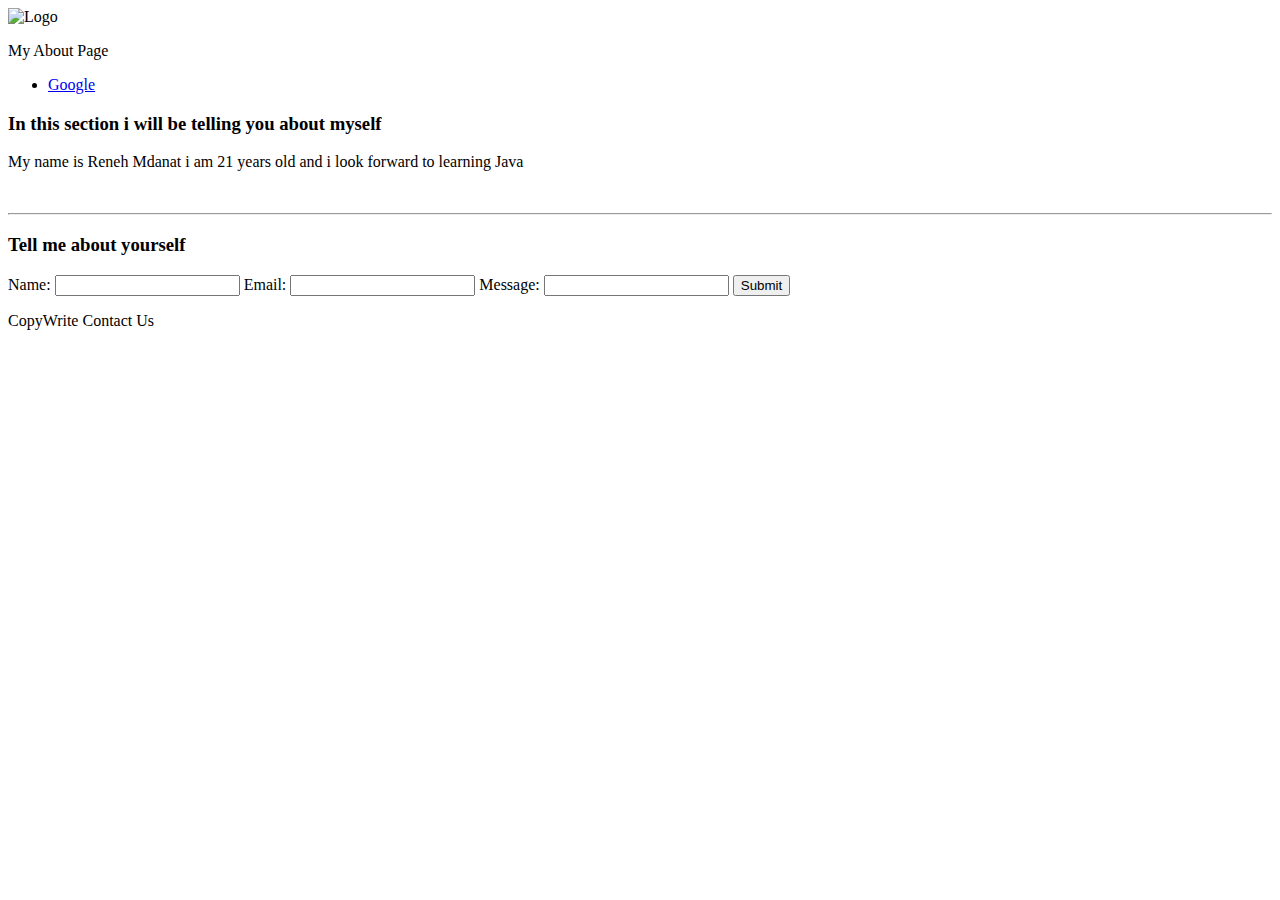
==== about.html @ 8988ac6b "todo-html" ====
<!DOCTYPE html>
<html>
    <head>
        <title> My TO-DO List </title>
    </head>
    <body>
        <header>
            <img src="https://th.bing.com/th/id/OIP.F4lisBvKNSMG5CIL-Y8qjQEsDh?pid=ImgDet&rs=1" alt="Logo" width="80px">
            <p> My About Page </p> 
            <nav>
                <ul><li><a href="https://www.google.com">Google </a></li></ul>

            </nav>
        </header>
        <main>
          <section>
            <h3> In this section i will be telling you about myself </h3>
            <p>My name is Reneh Mdanat i am 21 years old and i look forward to learning Java</p>
            <img >
          </section>
          <hr
          <section>
            <h3>Tell me about yourself</h3>
            <label for="name"> Name: <input type="text"></label>
            <label for="email"> Email: <input type="email"></label>
            <label for="message"> Message: <input type="text"></label>
            <button type="submit" > Submit</button>
          </section>

        </main>
        <footer>
            <p> CopyWrite Contact Us</p>
        </footer>
    </body>
    </html>
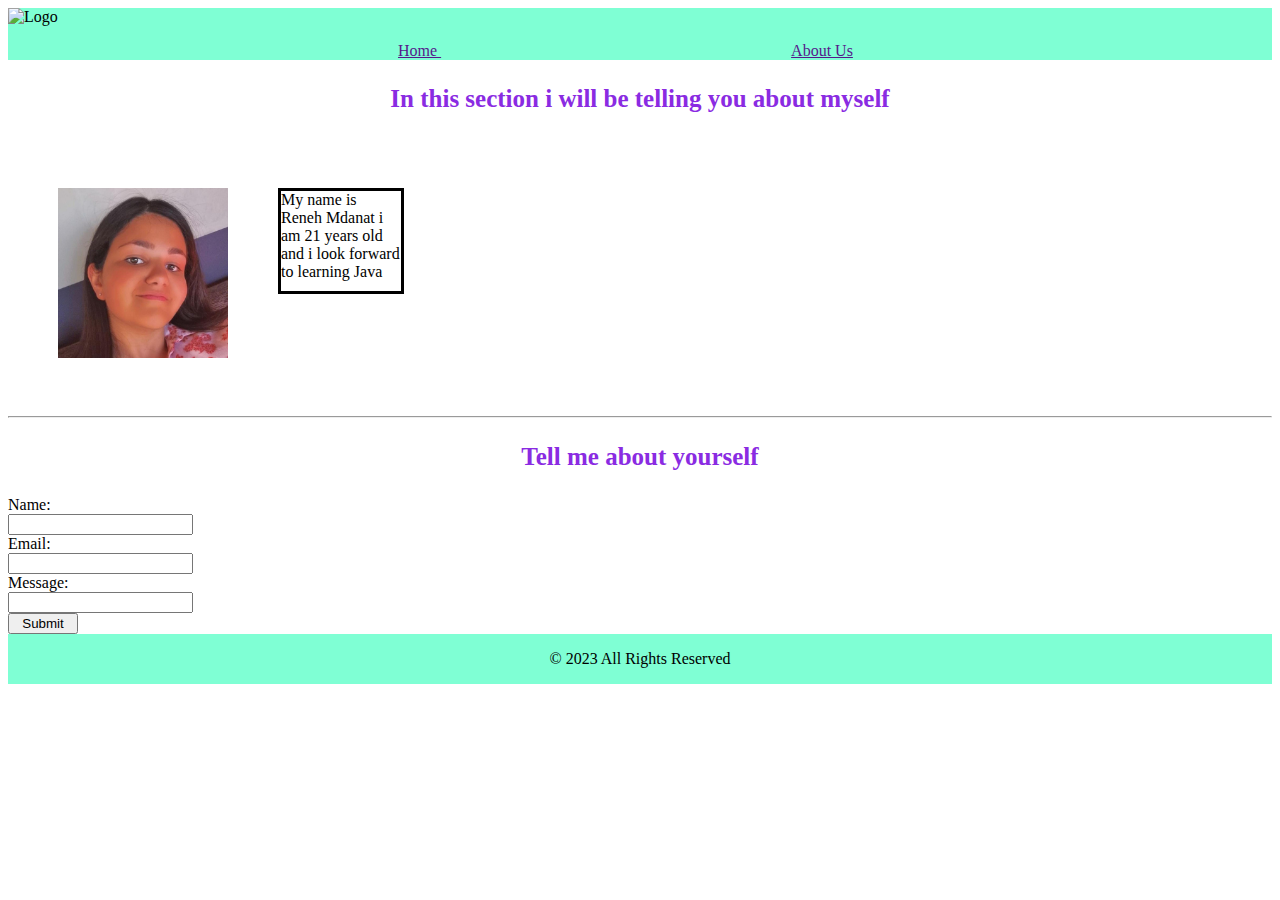
==== commit bbcd512f: "css" ====
--- a/about.html
+++ b/about.html
@@ -2,34 +2,41 @@
 <html>
     <head>
         <title> My TO-DO List </title>
+        <link rel="stylesheet" href="./CSS/about.css">
     </head>
     <body>
-        <header>
+        <header class="header1">
             <img src="https://th.bing.com/th/id/OIP.F4lisBvKNSMG5CIL-Y8qjQEsDh?pid=ImgDet&rs=1" alt="Logo" width="80px">
-            <p> My About Page </p> 
             <nav>
-                <ul><li><a href="https://www.google.com">Google </a></li></ul>
-
+                <ul class="firstUList">
+                  <li><a href=""> Home </a></li>
+                  <li><a href=""> About Us </a></li>
+                </ul>
             </nav>
         </header>
         <main>
           <section>
-            <h3> In this section i will be telling you about myself </h3>
-            <p>My name is Reneh Mdanat i am 21 years old and i look forward to learning Java</p>
-            <img >
+            <h3 id="header2"> In this section i will be telling you about myself </h3>
+           <div class="div2">
+            <img id="img1" src="./Pictures/pic2.jpg" alt="mypic">
+            <p id="p1">My name is Reneh Mdanat i am 21 years old and i look forward to learning Java</p>
+            
+          </div>
           </section>
-          <hr
+          <hr>
           <section>
-            <h3>Tell me about yourself</h3>
-            <label for="name"> Name: <input type="text"></label>
-            <label for="email"> Email: <input type="email"></label>
-            <label for="message"> Message: <input type="text"></label>
-            <button type="submit" > Submit</button>
+            <h3 id="header3">Tell me about yourself</h3>
+            <div class="div1">
+              <label for="name"> Name: <input type="text"></label>
+              <label for="email"> Email: <input type="email"></label>
+              <label for="message"> Message: <input type="text"></label>
+              <button type="submit" > Submit</button>
+            </div>
           </section>
 
         </main>
-        <footer>
-            <p> CopyWrite Contact Us</p>
+        <footer class="foot1">
+            <p> &#169; 2023 All Rights Reserved</p>
         </footer>
     </body>
     </html>--- a/CSS/about.css
+++ b/CSS/about.css
@@ -0,0 +1,54 @@
+.header1{background-color: aquamarine;}
+.firstUList { 
+    list-style-type: none;
+}
+header ul li{
+    display: inline;
+    padding-left: 50px;
+    margin-left: 300px;
+    
+}
+#header2{ text-align: center;
+    font-size: 25px;
+    color: blueviolet;
+
+}
+#p1{
+    border-style: solid;
+    width: 120px;
+    height: 100px;
+    margin-top: 50px;
+}
+#img1{
+    width: 170px;
+    height: 170px;
+    display: flex;
+    margin:50px ;
+}
+.div2{
+    display: flex;
+    flex-direction: row;
+}
+#header3{
+    text-align: center;
+    font-size: 25px;
+    color: blueviolet;
+}
+.div1{
+    display: flex;
+    flex-direction: column;
+    width: 70px;
+}
+
+
+.foot1{
+    background-color: aquamarine;
+    position: relative;
+    bottom: 0;
+    width: 100%;
+    display: flex ;
+    flex-direction: column;
+    justify-content: center;
+    align-items: center
+    
+}
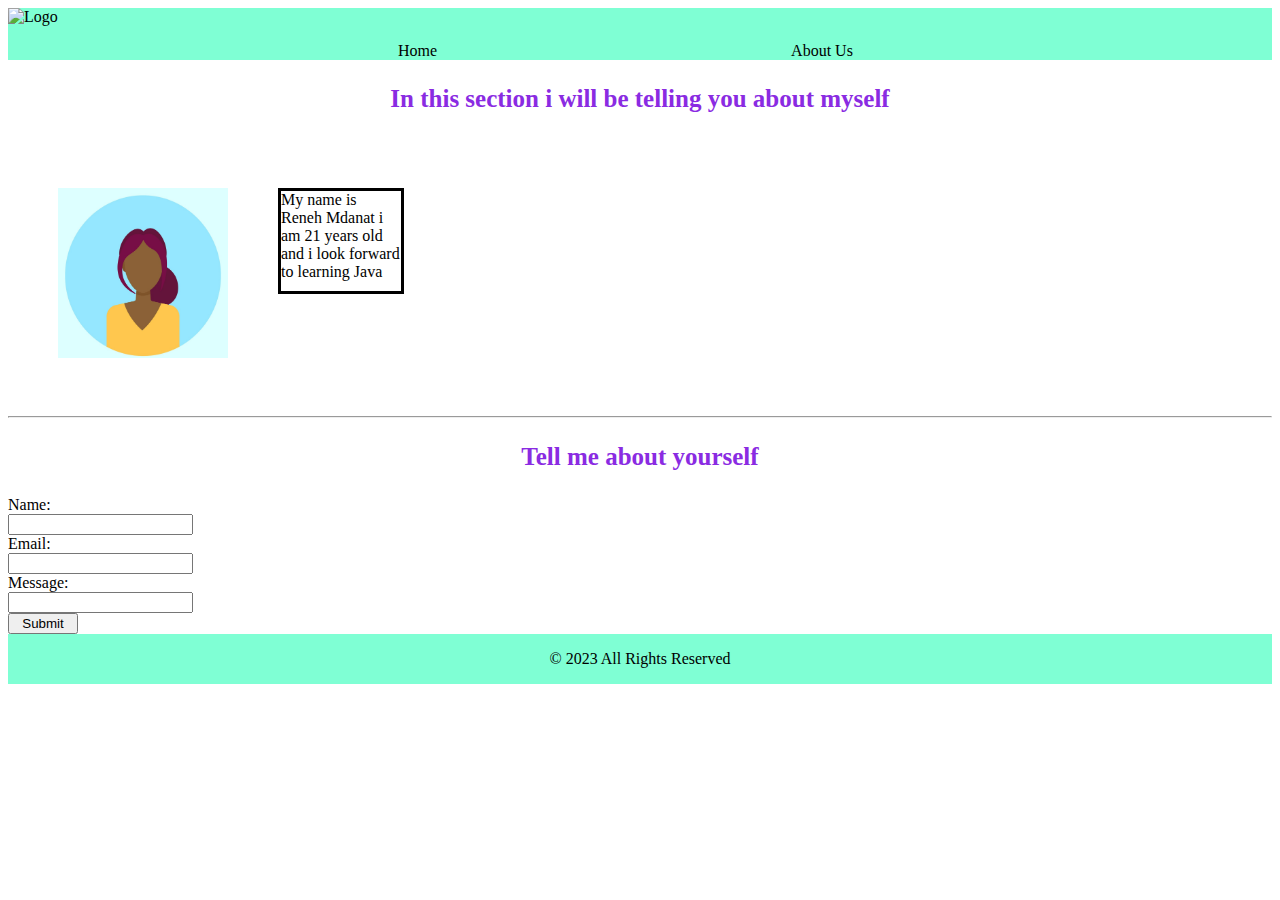
==== commit f6f85dc1: "Adding-Js" ====
--- a/about.html
+++ b/about.html
@@ -9,8 +9,8 @@
             <img src="https://th.bing.com/th/id/OIP.F4lisBvKNSMG5CIL-Y8qjQEsDh?pid=ImgDet&rs=1" alt="Logo" width="80px">
             <nav>
                 <ul class="firstUList">
-                  <li><a href=""> Home </a></li>
-                  <li><a href=""> About Us </a></li>
+                  <li><a href="http://127.0.0.1:5501/index.html"> Home </a></li>
+                  <li><a href="http://127.0.0.1:5501/about.html"> About Us </a></li>
                 </ul>
             </nav>
         </header>
@@ -18,7 +18,7 @@
           <section>
             <h3 id="header2"> In this section i will be telling you about myself </h3>
            <div class="div2">
-            <img id="img1" src="./Pictures/pic2.jpg" alt="mypic">
+            <img id="img1" src="./Pictures/profile.jpg" alt="mypic">
             <p id="p1">My name is Reneh Mdanat i am 21 years old and i look forward to learning Java</p>
             
           </div>
--- a/CSS/about.css
+++ b/CSS/about.css
@@ -1,3 +1,4 @@
+
 .header1{background-color: aquamarine;}
 .firstUList { 
     list-style-type: none;
@@ -7,6 +8,10 @@
     padding-left: 50px;
     margin-left: 300px;
     
+}
+header a{
+    text-decoration: none;
+    color: black;
 }
 #header2{ text-align: center;
     font-size: 25px;
